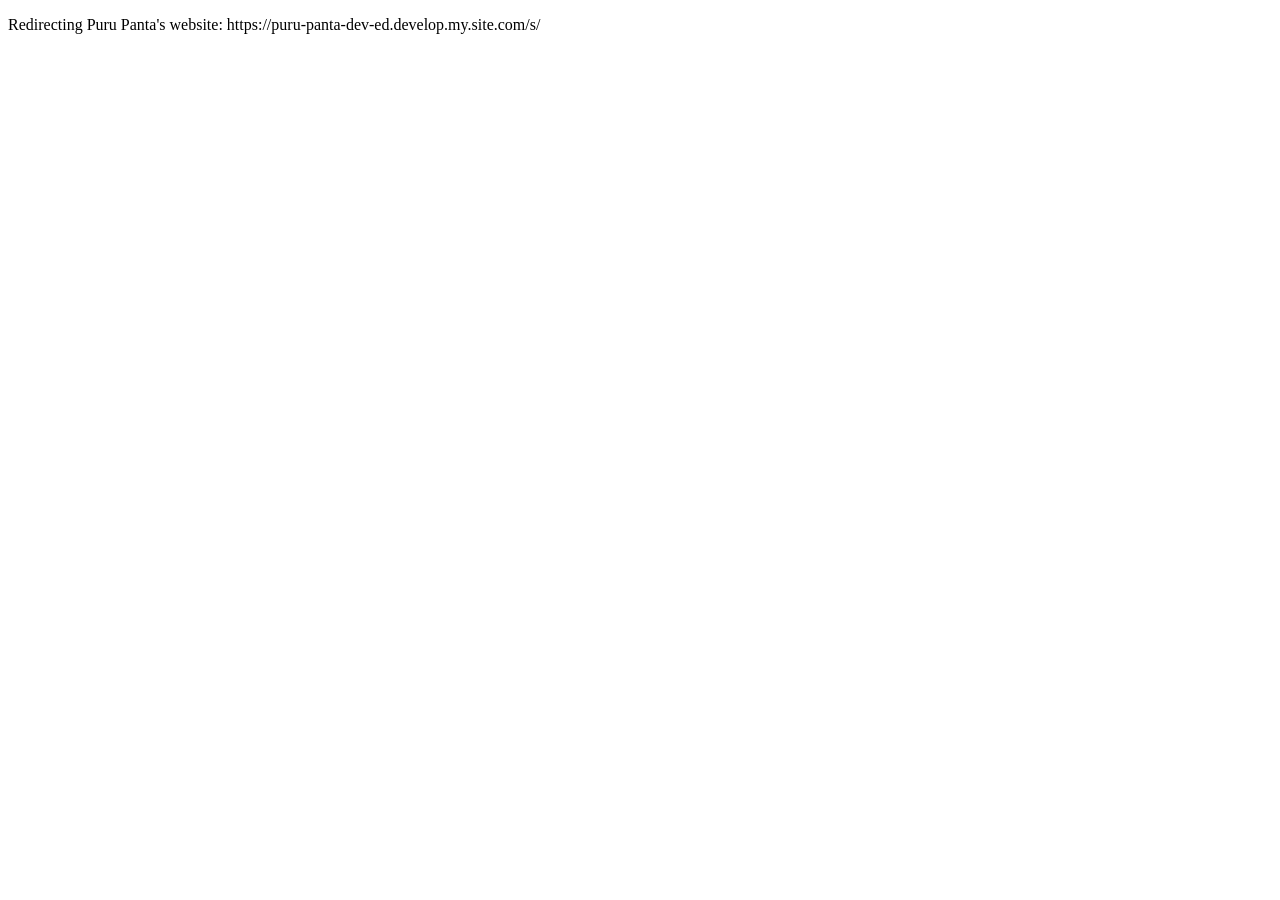
==== index.html @ eb43107f "Update index.html" ====
<!DOCTYPE html>
<html>
  <head>
    <meta http-equiv="refresh" content="1; url='https://puru-panta-dev-ed.develop.my.site.com/s/'" />
  </head>
  <body>
    <p>Redirecting Puru Panta's website: https://puru-panta-dev-ed.develop.my.site.com/s/</p>
  </body>
</html>
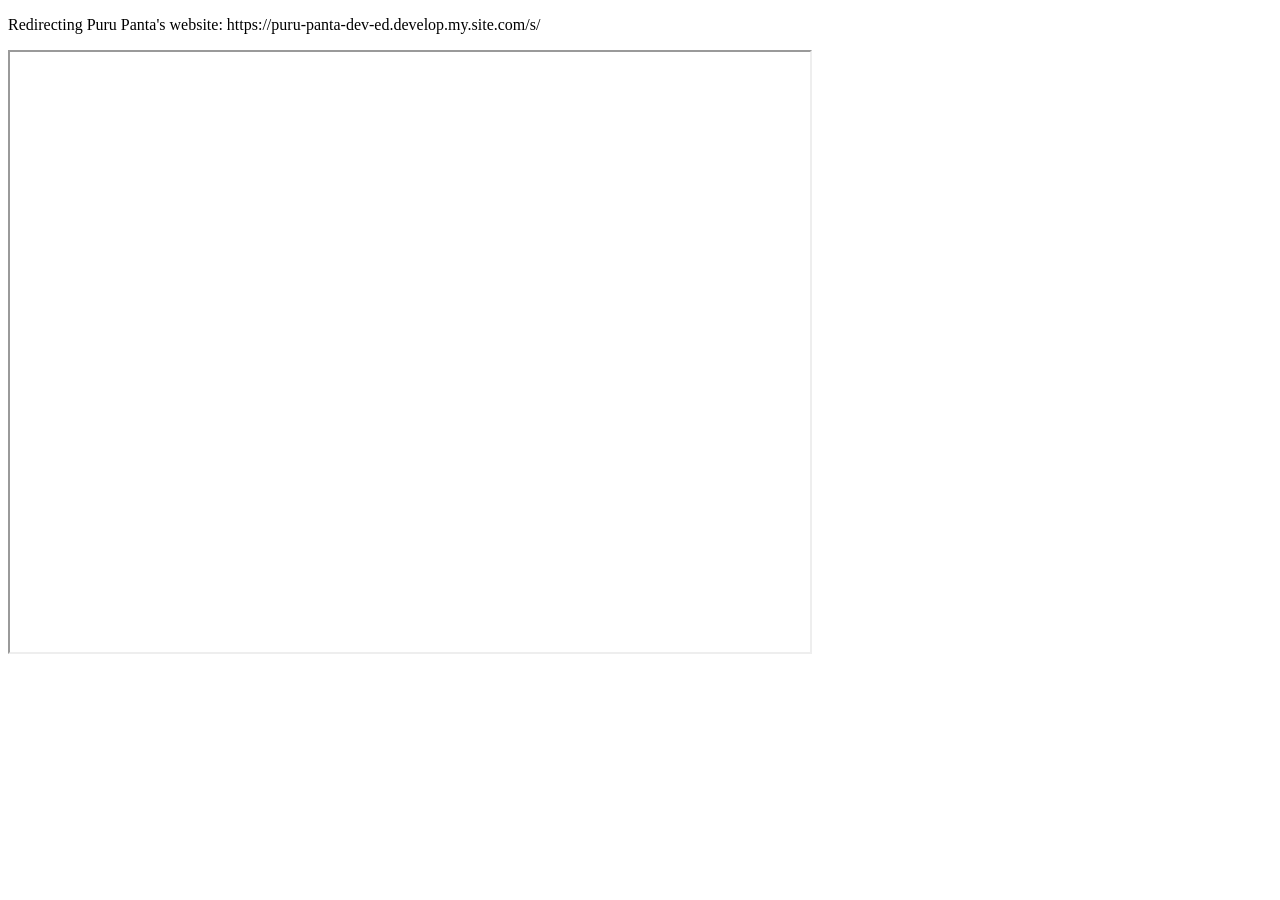
==== commit 8e508aa0: "Update index.html" ====
--- a/index.html
+++ b/index.html
@@ -5,5 +5,7 @@
   </head>
   <body>
     <p>Redirecting Puru Panta's website: https://puru-panta-dev-ed.develop.my.site.com/s/</p>
+
+    <iframe src="https://www.example.com" width="800" height="600" title="Embedded Page"></iframe> 
   </body>
 </html>
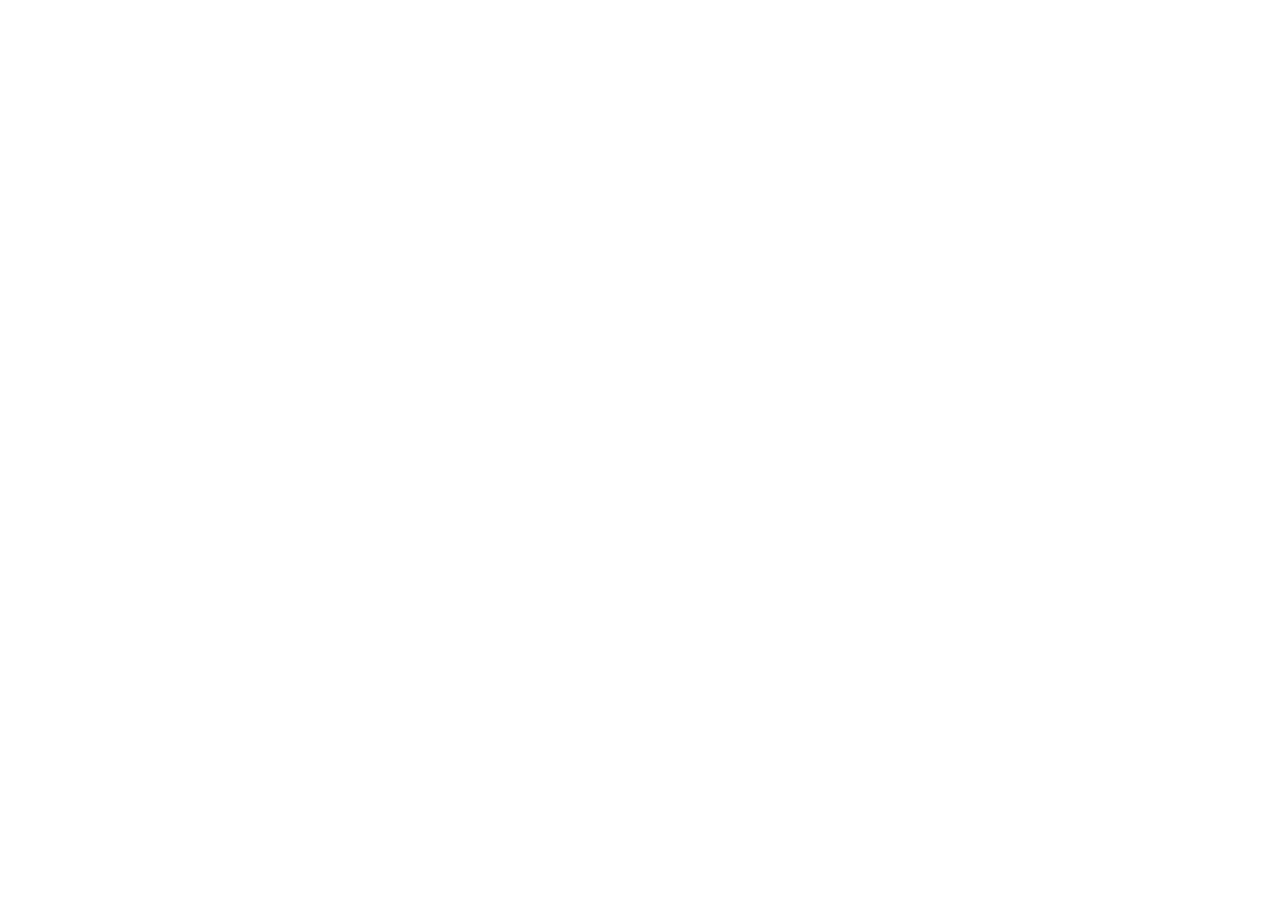
==== commit 96071b3c: "Update index.html" ====
--- a/index.html
+++ b/index.html
@@ -1,11 +1,13 @@
 <!DOCTYPE html>
 <html>
   <head>
-    <meta http-equiv="refresh" content="1; url='https://puru-panta-dev-ed.develop.my.site.com/s/'" />
+    <meta http-equiv="refresh" content="0; url='https://puru-panta-dev-ed.develop.my.site.com/s/'" />
   </head>
   <body>
-    <p>Redirecting Puru Panta's website: https://puru-panta-dev-ed.develop.my.site.com/s/</p>
-
-    <iframe src="https://www.example.com" width="800" height="600" title="Embedded Page"></iframe> 
+    
+    <div style="background:LightGray;width:100%; padding:10px;height:120px;">
+      Redirecting Puru Panta's website: https://puru-panta-dev-ed.develop.my.site.com/s/
+    </div>
+    
   </body>
 </html>
